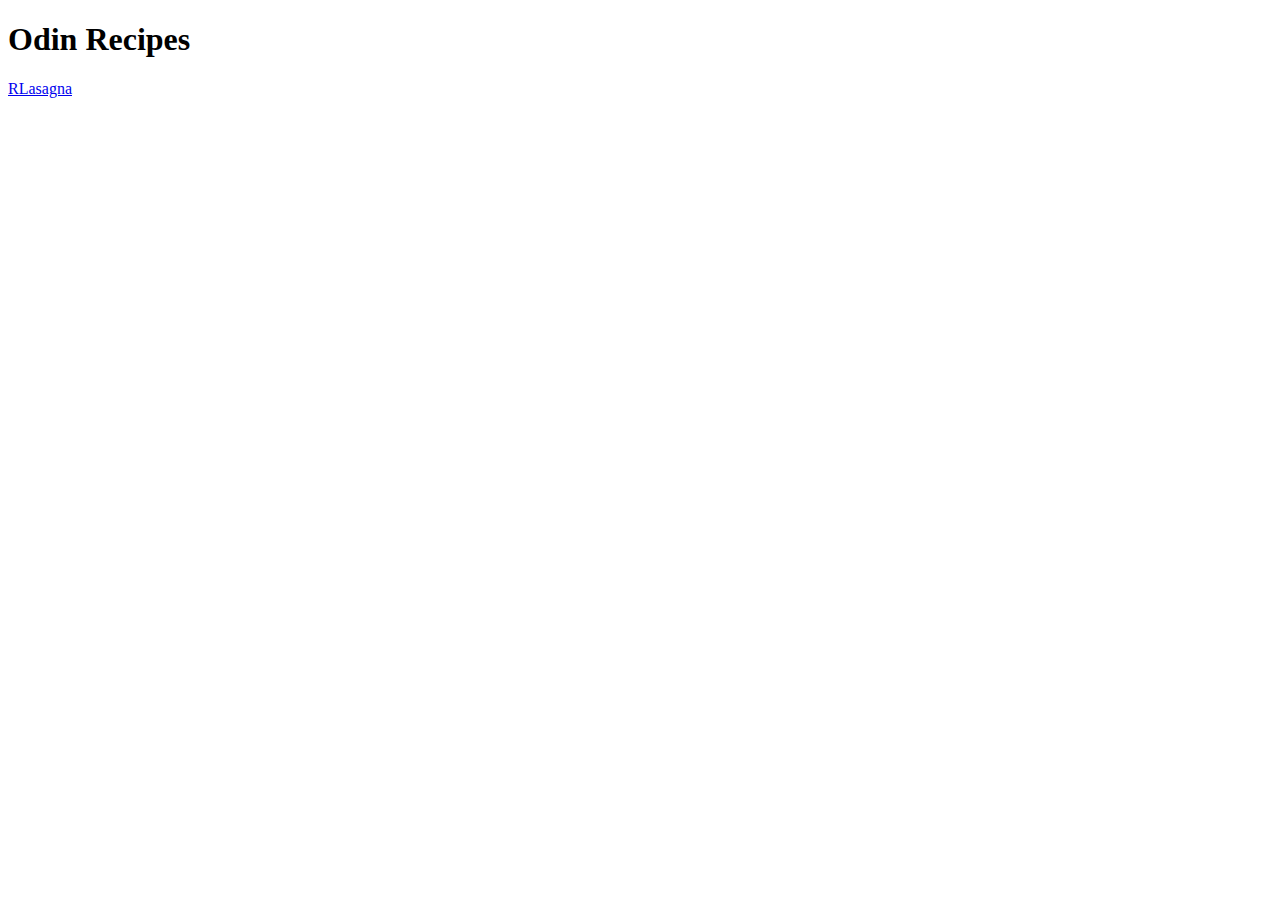
==== index.html @ e3c3eac9 "Added recipes and images" ====
<!DOCTYPE html>
<html lang="en">
<head>
    <meta charset="UTF-8">
    <meta http-equiv="X-UA-Compatible" content="IE=edge">
    <meta name="viewport" content="width=device-width, initial-scale=1.0">
    <title>Document</title>
</head>
<body>
    <h1>Odin Recipes</h1>
    <a href="recipes/Lasagna.html">RLasagna</a>
</body>
</html>
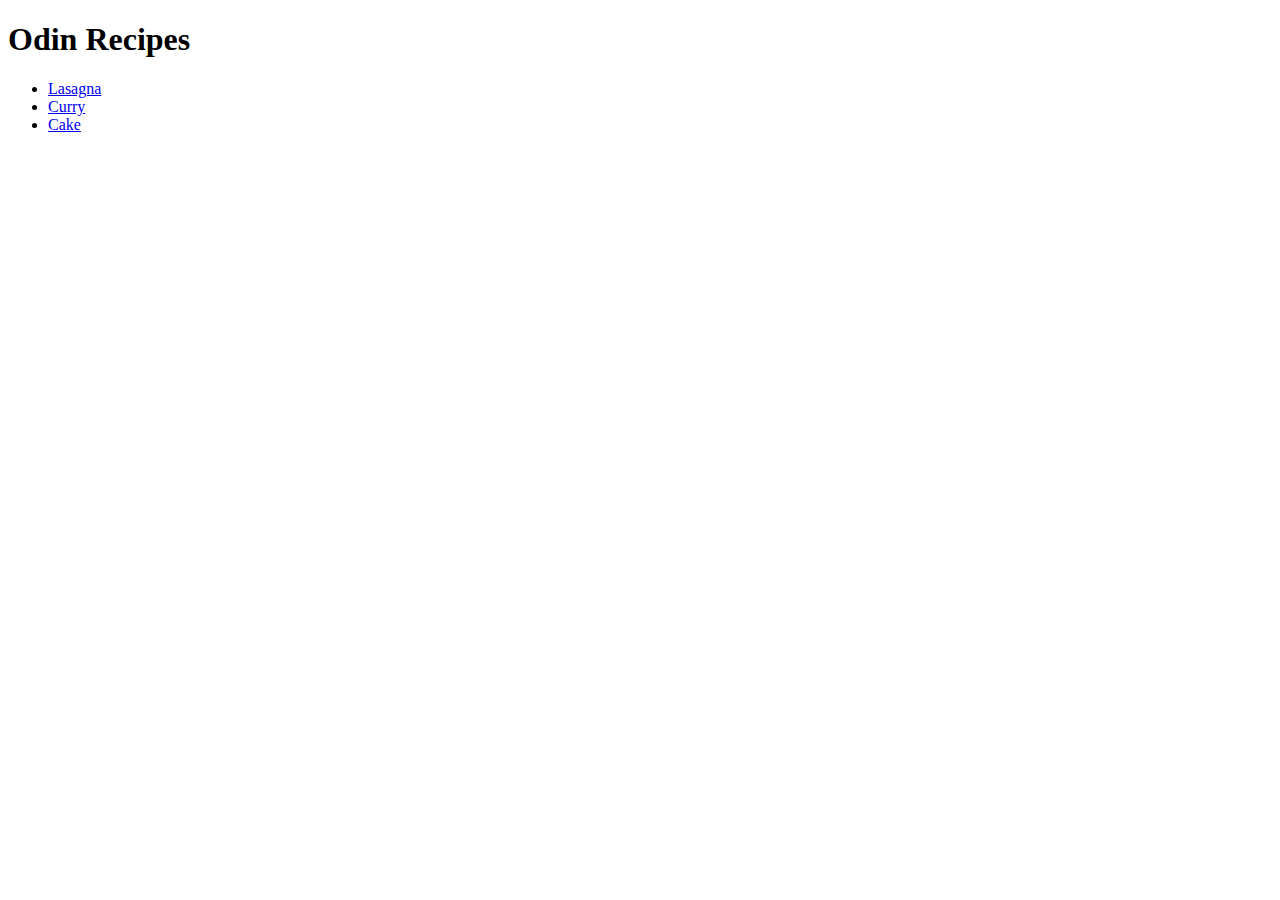
==== commit a9f0bae0: "Fixed typo and renamed Lasagna" ====
--- a/index.html
+++ b/index.html
@@ -8,6 +8,15 @@
 </head>
 <body>
     <h1>Odin Recipes</h1>
-    <a href="recipes/Lasagna.html">RLasagna</a>
+    <ul>
+
+    
+    <li><a href="recipes/lasagna.html">Lasagna</a></li>
+
+    <li><a href="recipes/curry.html">Curry</a></li>
+
+    <li><a href="recipes/cake.html">Cake</a></li>
+
+    </ul>
 </body>
 </html>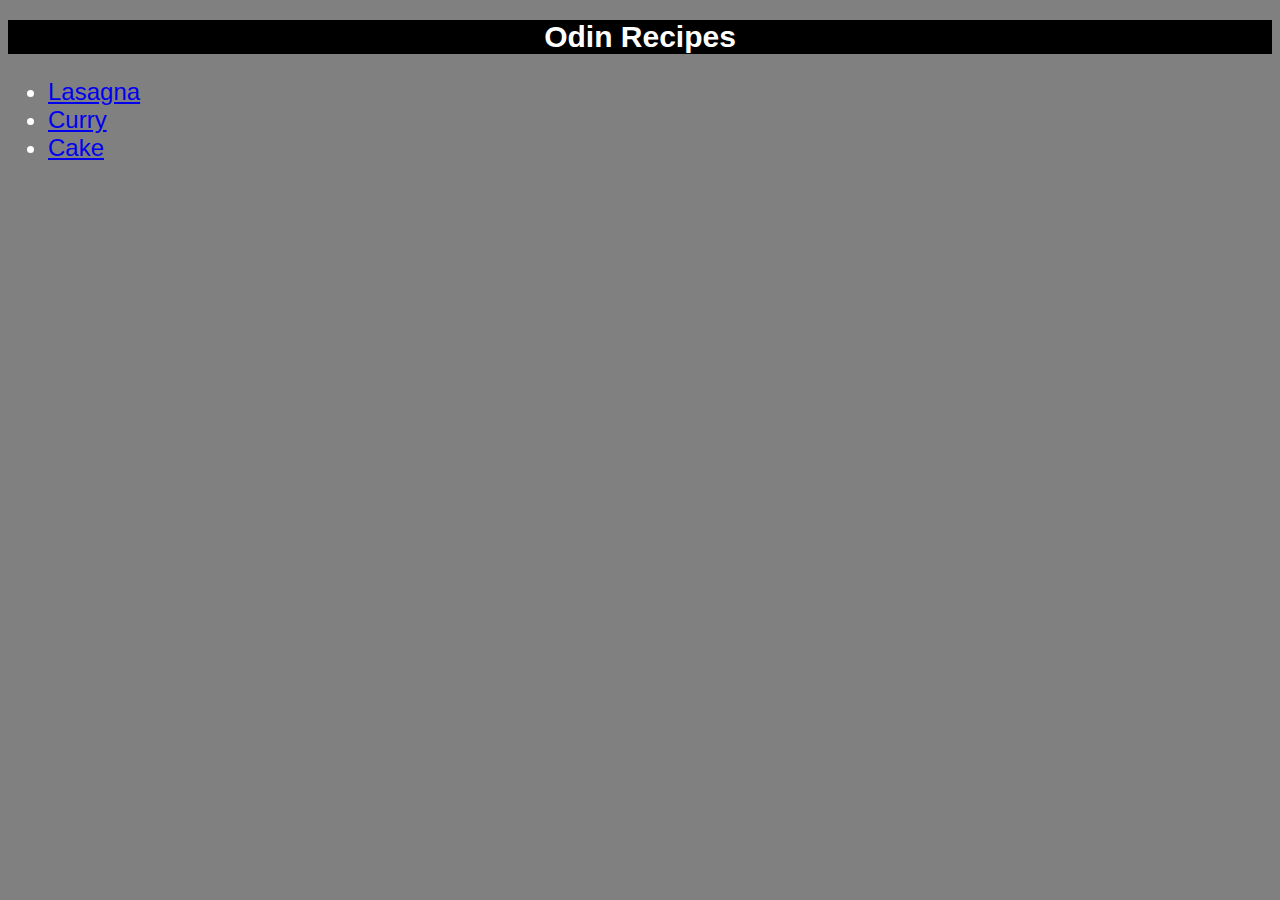
==== commit 3e6d446f: "Added CSS file and types to all files" ====
--- a/index.html
+++ b/index.html
@@ -5,10 +5,11 @@
     <meta http-equiv="X-UA-Compatible" content="IE=edge">
     <meta name="viewport" content="width=device-width, initial-scale=1.0">
     <title>Document</title>
+    <link rel="stylesheet" href="styles.css">
 </head>
 <body>
-    <h1>Odin Recipes</h1>
-    <ul>
+    <h1 class="header">Odin Recipes</h1>
+    <ul class="recipe-list">
 
     
     <li><a href="recipes/lasagna.html">Lasagna</a></li>
--- a/styles.css
+++ b/styles.css
@@ -0,0 +1,31 @@
+body{
+    background-color: gray;
+}
+
+* {
+    font-family: Verdana, Geneva, Tahoma, sans-serif;
+}
+
+.header {
+    color: white;
+    font-weight: bold;
+    background-color: black;
+    font-size: 30px;
+    text-align: center;
+}
+
+.recipe-list {
+    font-size: 24px;
+    color: white;
+}
+
+.lasagna, .curry, .cake {
+    width: 300px;
+    height: auto;
+}
+
+.unordered-list, 
+.ordered-list {
+    color: white;
+    font-size: 22px;
+}
